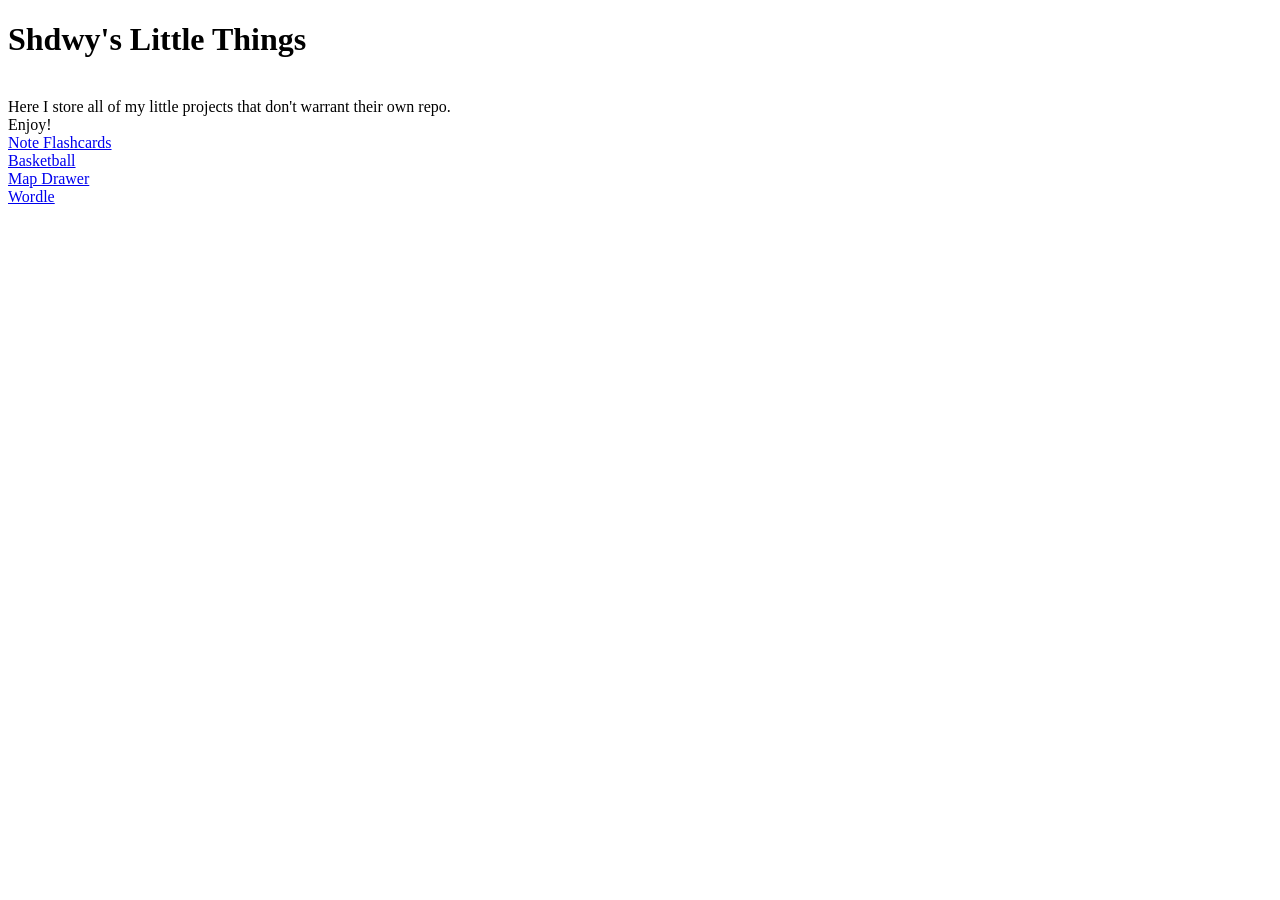
==== index.html @ 55f229ee "i am skiled web designer :)" ====
<!DOCTYPE html>
<html lang="en">
<head>
    <meta charset="UTF-8">
    <meta name="viewport" content="width=device-width, initial-scale=1.0">
    <title>Little Things</title>
    <link rel="stylesheet" href="flashcards.css">
</head>
<body>
    <h1>Shdwy's Little Things</h1><br>
    Here I store all of my little projects that don't warrant their own repo.<br>

    Enjoy!<br>

    <a href="note-flashcards/index.html">Note Flashcards</a><br>
    <a href="basketball/index.html">Basketball</a><br>
    <a href="map-drawer/index.html">Map Drawer</a><br>
    <a href="wordle/index.html">Wordle</a><br>
</body>
</html>
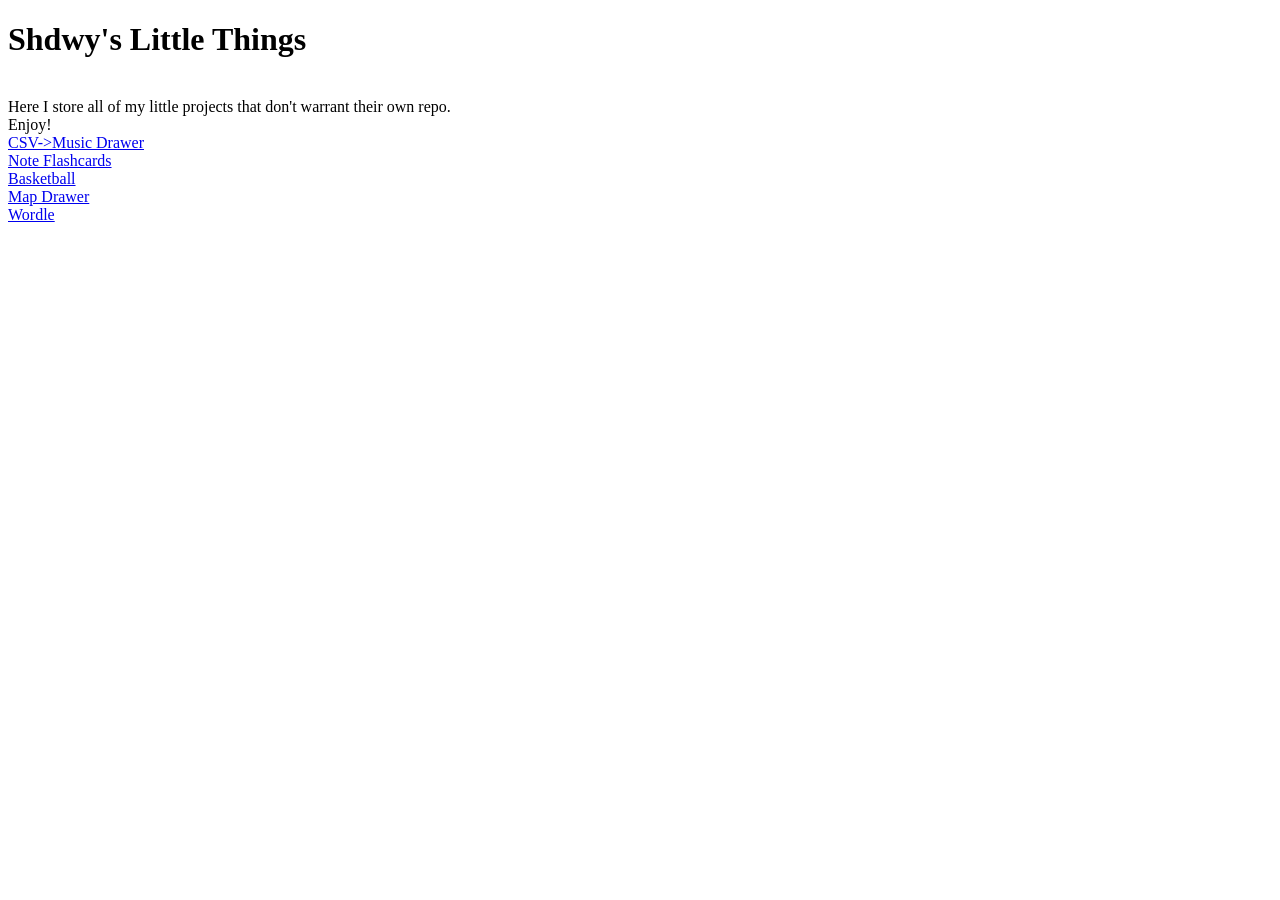
==== commit 84f0c5cb: "update index.html" ====
--- a/index.html
+++ b/index.html
@@ -11,7 +11,7 @@
     Here I store all of my little projects that don't warrant their own repo.<br>
 
     Enjoy!<br>
-
+    <a href="MomProj/index.html">CSV->Music Drawer</a><br>
     <a href="note-flashcards/index.html">Note Flashcards</a><br>
     <a href="basketball/index.html">Basketball</a><br>
     <a href="map-drawer/index.html">Map Drawer</a><br>
